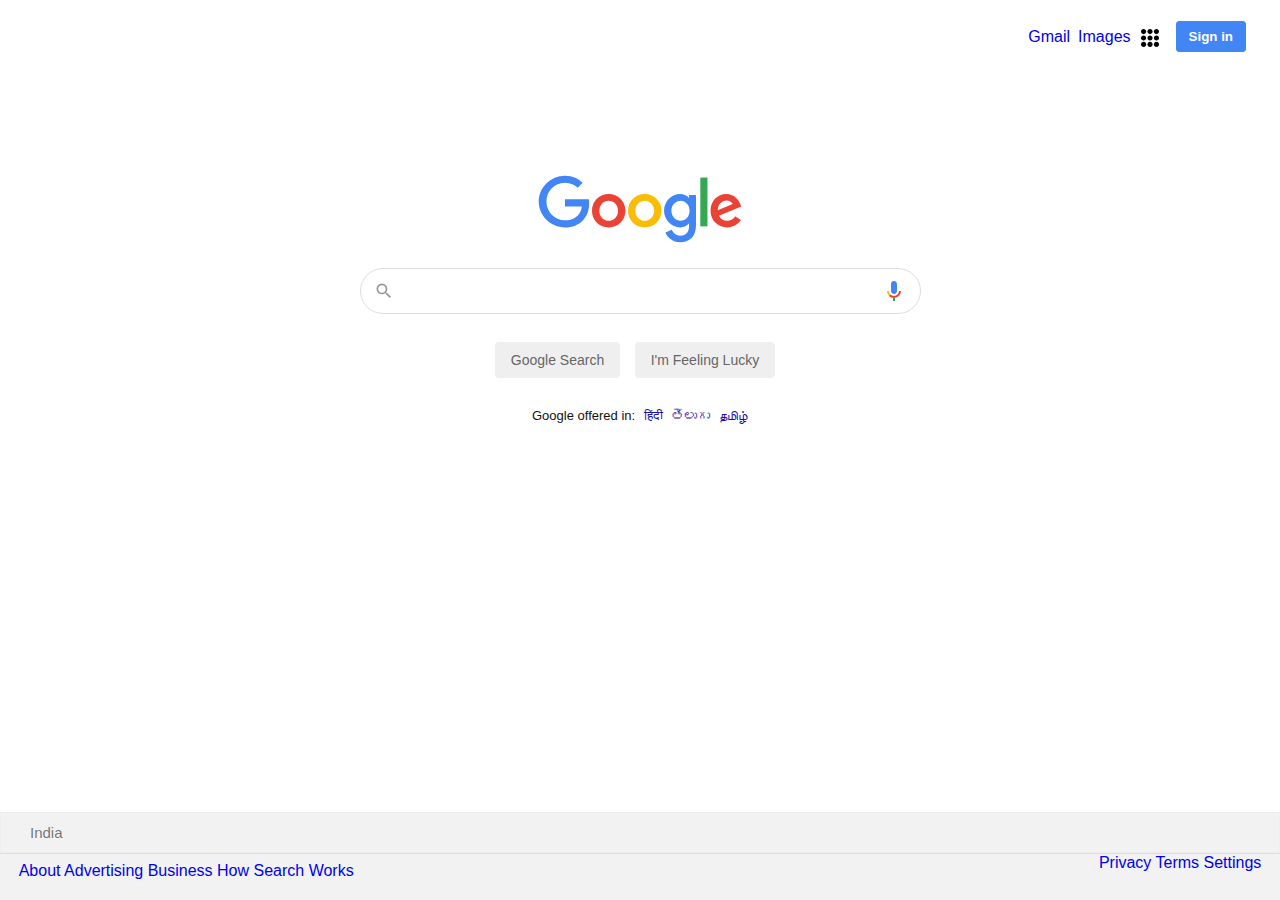
==== index.html @ 3ffb7cb9 "Rename gpage.html to index.html" ====
<!DOCTYPE html>
<html lang="en">
<head>
    <meta charset="UTF-8">
    <meta http-equiv="X-UA-Compatible" content="IE=edge">
    <meta name="viewport" content="width=device-width, initial-scale=1.0">
    <title>New Tab</title>
    <link rel="stylesheet" type="text/css" href="styles/style.css">
    <link rel="icon" href="g-images/G.svg">
</head>
<body>
    <nav>
        <li><a href="https://www.google.com/intl/en-GB/gmail/about/#" id="nav-mail">Gmail</a></li>
        <!-- <a href="#" id="nav-mail">Gmail</a> -->
        <li><a href="https://www.google.co.in/imghp?hl=en&ogbl" id="nav-image">Images</a></li>
        <!-- <a href="#" id="nav-image">Images</a> -->
        <li><img src="g-images/menu.svg"></li>
        <!-- <img src="g-images/menu.svg"> -->
        <li><button>Sign in</button></li>
        <!-- <button>Sign in</button> -->
    </nav>
    <section class="sec1">
        <img src="g-images/google.svg" class ="logo">
        <form><br><br>
            <div class="s-box">
                <img src="g-images/search.svg" class="search-icon">
                <input type="search" class="srch-input">
                <img src="g-images/mic.svg" class = "voicesrch-icon">
                <input type="submit" class="s-btn" value="Google Search">
                <input type="submit" class="s-btn" value= "I'm Feeling Lucky">
            </div>
        </form>
        <div class="lang">
            Google offered in:
            <a href="#">हिंदी</a>
            <a href="#">తెలుగు</a>
            <a href="#">தமிழ்</a>
        </div>
    </section>
    <footer>
        <h4>India</h4>
        <div class="links">
            <div class="links-1">
                <a href="#" class ="b">About</a>
                <a href="#" class="c">Advertising </a>
                <a href="#" class="d">Business</a>
                <a href="#" class="e">How Search Works</a>
            </div>
            <div class="links-2">
                <a href="#">Privacy</a>
                <a href="#">Terms</a>
                <a href="#">Settings</a>
            </div>
        </div>
    </footer>
</body>
</html>
---- styles/style.css ----
*{
    padding: 0;
    margin:0;
    box-sizing: border-box;
    text-decoration: none;
    font-family: Arial, sans-serif;
}
body {
    display: flex;
    flex-direction: column;
    min-height: 100vh;
}

nav{
    display: flex;
    align-items: center;
    justify-content: flex-end;
    /* justify-content: space-around; */
    /* margin: 14px 30px; */
    margin-right: 30px;
    margin-top: 14px;
}
nav li{
    font-size:16px;
    display: inline-block;
    line-height: 24px;
    font-weight: 400;
    color: rgb(0, 0,0,0.87);
    cursor: pointer;
    padding: 2px;
    /* text-align: center; */
    margin: 2px;
}
nav li:hover{
    text-decoration: underline;
    opacity: 0.85;
}
nav img{
    width: 20px;
    line-height: normal;
    padding: 1px;
    margin: auto 1px;
    margin-top: 10px;
    cursor: pointer;
}
nav img:hover{
    opacity: .8;
}
nav button{
    border: 1px solid #4285f4;
    font-weight: bold;
    outline: none;
    background: #4285f4;
    color: #fff;
    padding: 7px 12px;
    border-radius: 3px;
    margin-left: 7px;
    cursor: pointer;
}
.sec1{
    flex: 1;
}
.logo{
    display: block;
    margin: 0px auto;
    margin-top: 100px;
    margin-bottom: -19px;
    width: 350px;
    height: 100px;
}
.s-box{
    /* flex: 1; */
    flex-direction: column;
    width: 561px;
    margin: 0px auto;
    position: relative;
    margin-top: -8px;
    text-align: center;
    /* justify-content: space-between; */
}
.s-box .srch-input{
    display: inline-block;
    border: 1px solid #ddd;
    color: rgb(0, 0,0,0.87);
    font-size: 16px;
    padding: 13px;
    padding-left: 45px;
    border-radius: 25px;
    width: 100%;
    transition: box-shadow 100ms;
    outline: none;
    /* position: relative; */
}
.s-box .srch-input:hover{
    border: 1px solid #fff;
    box-shadow: 0 0 2px rgba(0, 0, 0, 0.05),
                0 0 2px rgba(0, 0, 0, 0.05),
                0 0 3px rgba(0, 0, 0, 0.05),
                0 0 4px rgba(0, 0, 0, 0.05),
                0 0 5px rgba(0, 0, 0, 0.05),
                0 0 4px rgba(0, 0, 0, 0.05),
                0 0 5px rgba(0, 0, 0, 0.05)
}
.s-box .search-icon{
    width: 20px;
    opacity: .4;
    position: absolute;
    top: 13px;
    left: 14px;
}
.s-box .voicesrch-icon{
    width: 14px;
    /* opacity:10; */
    position: absolute;
    top: 13px;
    right: 20px;
}
.s-btn{
    border: 1px solid transparent;
    padding: 9px 15px;
    color: #666;
    font-size: 14px;
    border-radius: 4px;
    display: inline-block;
    margin-right: 10px;
    margin-top: 28px;
    cursor: pointer;
    transition: border-color 100ms;
}
.s-btn:hover{
    border: 1px solid #aaa;
}

.lang {
    margin-top: 30px;
    text-align: center;
    font-size: 13px;
    color: #111;
}
.lang a{
    margin-left: 5px;
    color: #1a0dab;
}
.lang a:hover{
    text-decoration: underline;
}

footer {
	background: #f2f2f2;
}
footer h4 {
	color: rgba(0,0,0, 0.54);
	font-size: 15px;
	line-height: 39.5px;
	font-weight: 400;
	padding-left: 29px;
	border: 1px solid #eee;
}
footer a:hover {
	text-decoration: underline;
}
.links{
    border-top: 1px solid #ddd;
    display: flex;
    margin-bottom: 20px;
}
.links-1{
    padding-left: 18.7px;
    margin-top: 8px;
    flex:1;
}
.links-2{
    padding-right: 18.7px;
}
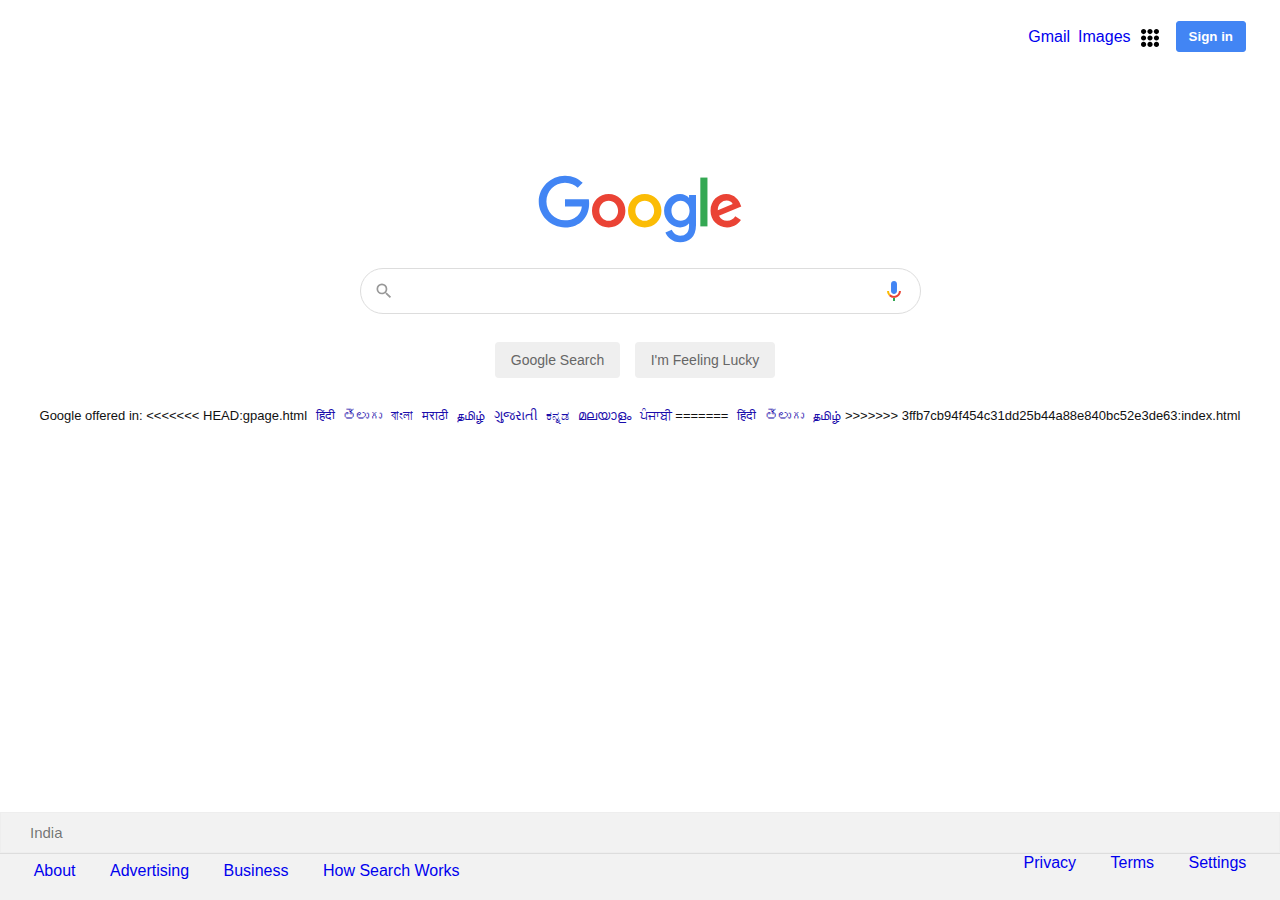
==== commit 1c7b9eab: "committing" ====
--- a/index.html
+++ b/index.html
@@ -16,7 +16,7 @@
         <!-- <a href="#" id="nav-image">Images</a> -->
         <li><img src="g-images/menu.svg"></li>
         <!-- <img src="g-images/menu.svg"> -->
-        <li><button>Sign in</button></li>
+        <li><button onclick= "https://accounts.google.com/ServiceLogin?hl=en&passive=true&continue=https://www.google.com/&ec=GAZAmgQ"> Sign in</button></li>
         <!-- <button>Sign in</button> -->
     </nav>
     <section class="sec1">
@@ -32,9 +32,22 @@
         </form>
         <div class="lang">
             Google offered in:
+<<<<<<< HEAD:gpage.html
+            <a href="https://about.google/?utm_source=google-IN&utm_medium=referral&utm_campaign=hp-footer&fg=1">हिंदी</a>
+            <a href="https://about.google/?utm_source=google-IN&utm_medium=referral&utm_campaign=hp-footer&fg=1">తెలుగు</a>
+            <a href="https://about.google/?utm_source=google-IN&utm_medium=referral&utm_campaign=hp-footer&fg=1">বাংলা</a>
+            <a href="https://about.google/?utm_source=google-IN&utm_medium=referral&utm_campaign=hp-footer&fg=1">मराठी</a>
+            <a href="https://about.google/?utm_source=google-IN&utm_medium=referral&utm_campaign=hp-footer&fg=1">தமிழ்</a>
+            <a href="https://about.google/?utm_source=google-IN&utm_medium=referral&utm_campaign=hp-footer&fg=1">ગુજરાતી</a>
+            <a href="https://about.google/?utm_source=google-IN&utm_medium=referral&utm_campaign=hp-footer&fg=1">ಕನ್ನಡ</a>
+            <a href="https://about.google/?utm_source=google-IN&utm_medium=referral&utm_campaign=hp-footer&fg=1">മലയാളം</a>
+            <a href="https://about.google/?utm_source=google-IN&utm_medium=referral&utm_campaign=hp-footer&fg=1">ਪੰਜਾਬੀ</a>
+
+=======
             <a href="#">हिंदी</a>
             <a href="#">తెలుగు</a>
             <a href="#">தமிழ்</a>
+>>>>>>> 3ffb7cb94f454c31dd25b44a88e840bc52e3de63:index.html
         </div>
     </section>
     <footer>
--- a/styles/style.css
+++ b/styles/style.css
@@ -169,6 +169,12 @@
     margin-top: 8px;
     flex:1;
 }
+.links-1 > a{
+    padding: 15px;
+}
 .links-2{
     padding-right: 18.7px;
 }
+.links-2 > a{
+    padding: 15px;
+}
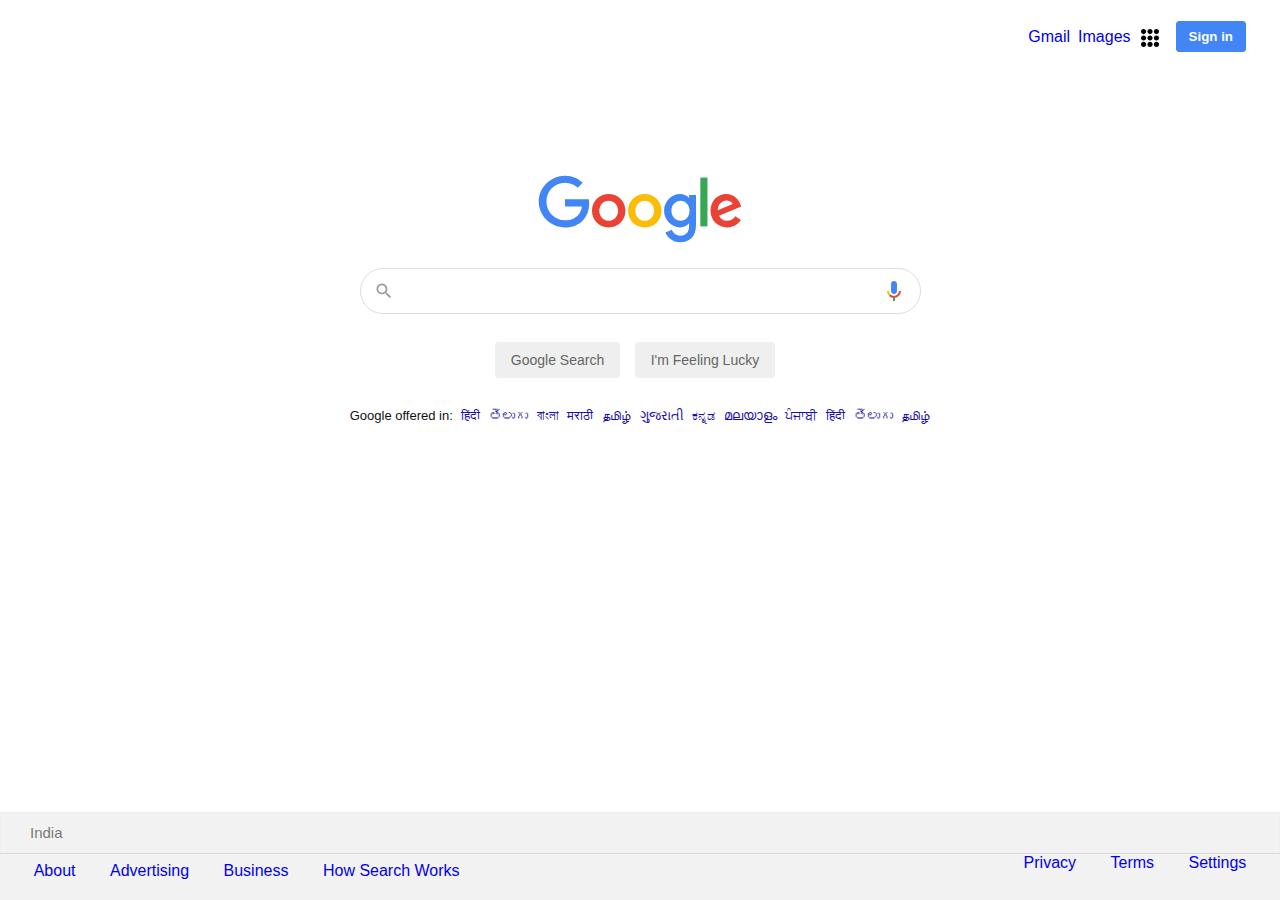
==== commit 42f6b7ae: "1" ====
--- a/index.html
+++ b/index.html
@@ -32,7 +32,6 @@
         </form>
         <div class="lang">
             Google offered in:
-<<<<<<< HEAD:gpage.html
             <a href="https://about.google/?utm_source=google-IN&utm_medium=referral&utm_campaign=hp-footer&fg=1">हिंदी</a>
             <a href="https://about.google/?utm_source=google-IN&utm_medium=referral&utm_campaign=hp-footer&fg=1">తెలుగు</a>
             <a href="https://about.google/?utm_source=google-IN&utm_medium=referral&utm_campaign=hp-footer&fg=1">বাংলা</a>
@@ -43,11 +42,9 @@
             <a href="https://about.google/?utm_source=google-IN&utm_medium=referral&utm_campaign=hp-footer&fg=1">മലയാളം</a>
             <a href="https://about.google/?utm_source=google-IN&utm_medium=referral&utm_campaign=hp-footer&fg=1">ਪੰਜਾਬੀ</a>
 
-=======
             <a href="#">हिंदी</a>
             <a href="#">తెలుగు</a>
             <a href="#">தமிழ்</a>
->>>>>>> 3ffb7cb94f454c31dd25b44a88e840bc52e3de63:index.html
         </div>
     </section>
     <footer>
